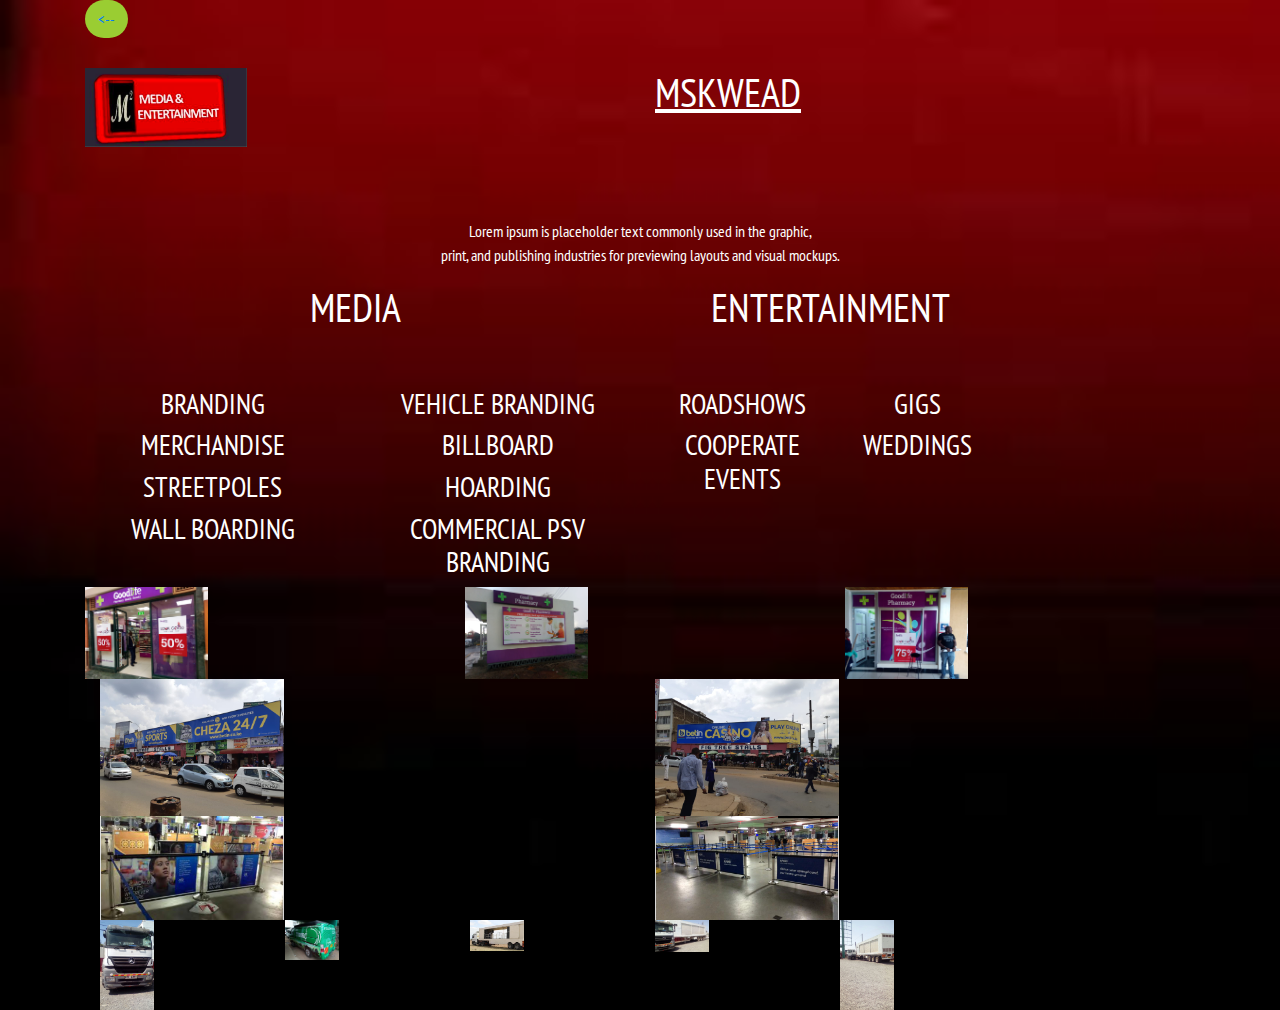
==== aboutus.html @ 4f96f927 "The page is running arrangement missing" ====
<!DOCTYPE html>
<html lang="en">

<head>
    <meta charset="UTF-8">
    <meta name="viewport" content="width=device-width, initial-scale=1.0">
    <title>Mskwead</title>
    <link rel="icon" class="pic" href="/img/mso.png">
    <link href="css/bootstrap.css" rel="stylesheet" type="text/css">
    <link href="css/about.css" rel="stylesheet" type="text/css">
    <link href="https://fonts.googleapis.com/css2?family=PT+Sans+Narrow&display=swap" rel="stylesheet">
    <link rel="shortcut icon" href="/img/mso.png" type="image/x-icon">
</head>

<body>
    <div class="container">
        <button class="btn btm-default" style="text-align: right; background-color: yellowgreen;border-radius: 50px;"><a href="index.html"><--</a></button>
        <div class="row">
            <div class="col-md-6">
                <img src="/img/mso.png" width="30%" id="logo">
            </div>
            <div class="col-md-6">
                <h1 id="title">MSKWEAD</h1>
            </div>
        </div>
    </div><br><br><br>
    <p class="text" id="size">Lorem ipsum is placeholder text commonly used in the graphic,<br> print, and publishing industries for previewing layouts and visual mockups.</p>
    <div class="container" id="move">
        <div class="row">
            <div class="col-md-6">
                <h1 class="text">MEDIA</h1><br><br>
                <div class="row">
                    <div class="col-sm-6">
                        <h3 class="text">BRANDING</h2>
                    </div>
                    <div class="col-sm-6">
                        <h3 class="text">VEHICLE BRANDING</h3>
                    </div>
                </div>
                <div class="row">
                    <div class="col-sm-6">
                        <h3 class="text">MERCHANDISE</h3>
                    </div>
                    <div class="col-sm-6">
                        <h3 class="text">BILLBOARD</h3>
                    </div>
                </div>
                <div class="row">
                    <div class="col-sm-6">
                        <h3 class="text">STREETPOLES</h3>
                    </div>
                    <div class="col-sm-6">
                        <h3 class="text">HOARDING</h3>
                    </div>
                </div>
                <div class="row">
                    <div class="col-sm-6">
                        <h3 class="text">WALL BOARDING</h3>
                    </div>
                    <div class="col-sm-6">
                        <h3 class="text">COMMERCIAL PSV BRANDING</h3>
                    </div>
                </div>
            </div>
            <div class="col-md-4">
                <h1 class="text">ENTERTAINMENT</h1><br><br>
                <div class="container">
                    <div class="row">
                        <div class="col-sm-6">
                            <h3 class="text">ROADSHOWS</h3>
                        </div>
                        <div class="col-sm-6">
                            <h3 class="text">GIGS</h3>
                        </div>
                    </div>
                    <div class="row">
                        <div class="col-sm-6">
                            <h3 class="text">COOPERATE EVENTS</h3>
                        </div>
                        <div class="col-sm-6">
                            <h3 class="text">WEDDINGS</h3>
                        </div>
                    </div>
                </div>
            </div>
        </div>
    </div>
    <div class="container">
        <div class="row">
            <div class="col-md-4">
                <img class="pic" src="/img/goodlife.jpeg">
            </div>
            <div class="col-md-4">
                <img class="pic" src="/img/goodlife2.jpeg">
            </div>
            <div class="col-md-4">
                <img class="pic" src="/img/goodlife3.jpeg">
            </div>
        </div>
        <div class="container">
            <div class="row">
                <div class="col-md-6">
                    <img class="pic" src="/img/hoarding 1.jpeg">
                </div>
                <div class="col-md-6">
                    <img class="pic" src="/img/hoarding 2.jpeg">
                </div>
            </div>
        </div>
        <div class="container">
            <div class="row">
                <div class="col-md-6">
                    <img class="pic" src="/img/instore.jpeg">
                </div>
                <div class="col-md-6">
                    <img class="pic" src="/img/instore2.jpeg">
                </div>
            </div>
        </div>
        <div class="container">
            <div class="row">
                <div class="col-md-2">
                    <img class="pic" src="/img/lorry.jpeg">
                </div>
                <div class="col-md-2">
                    <img class="pic" src="/img/lorry2.jpeg">
                </div>
                <div class="col-md-2">
                    <img class="pic" src="/img/lorry3.jpeg">
                </div>
                <div class="col-md-2">
                    <img class="pic" src="/img/lorry4.jpeg">
                </div>
                <div class="col-md-2">
                    <img class="pic" src="/img/lorry5.jpeg">
                </div>
            </div>
        </div>
</body>

</html>
---- css/about.css ----
body {
    background-image: url(../img/back.jpeg);
    background-repeat: no-repeat;
    background-size: cover;
    font-family: 'PT Sans Narrow', sans-serif;
}

.text {
    color: white;
    text-align: center;
    font-family: 'PT Sans Narrow', sans-serif;
}

.pic {
    width: 35%;
    size: 30px;
}

#logo {
    padding-top: 30px;
}

#title {
    padding-top: 30px;
    display: flexbox;
    color: white;
    text-decoration: underline;
}

button:hover {
    background-color: aqua;
}
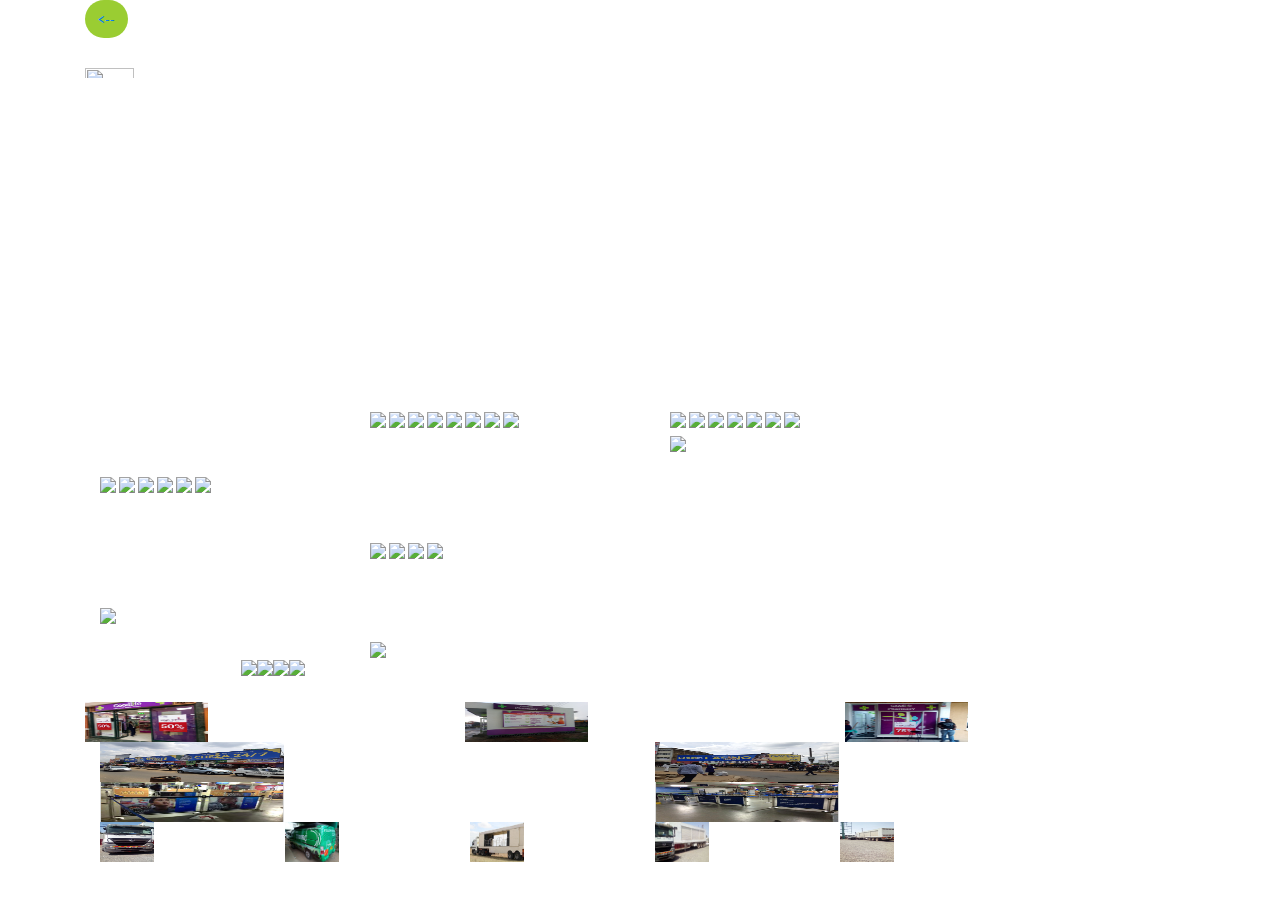
==== commit 4e9fa545: "Pic links added" ====
--- a/aboutus.html
+++ b/aboutus.html
@@ -5,11 +5,11 @@
     <meta charset="UTF-8">
     <meta name="viewport" content="width=device-width, initial-scale=1.0">
     <title>Mskwead</title>
-    <link rel="icon" class="pic" href="/img/mso.png">
+    <link rel="icon" class="pic" href="https://raw.githubusercontent.com/LaukeyMwaura/MSKWEAD/master/img/mso.png">
     <link href="css/bootstrap.css" rel="stylesheet" type="text/css">
     <link href="css/about.css" rel="stylesheet" type="text/css">
     <link href="https://fonts.googleapis.com/css2?family=PT+Sans+Narrow&display=swap" rel="stylesheet">
-    <link rel="shortcut icon" href="/img/mso.png" type="image/x-icon">
+    <link rel="shortcut icon" href="https://raw.githubusercontent.com/LaukeyMwaura/MSKWEAD/master/img/mso.png" type="image/x-icon">
 </head>
 
 <body>
@@ -17,7 +17,7 @@
         <button class="btn btm-default" style="text-align: right; background-color: yellowgreen;border-radius: 50px;"><a href="index.html"><--</a></button>
         <div class="row">
             <div class="col-md-6">
-                <img src="/img/mso.png" width="30%" id="logo">
+                <img src="https://raw.githubusercontent.com/LaukeyMwaura/MSKWEAD/master/img/mso.png" width="30%" id="logo">
             </div>
             <div class="col-md-6">
                 <h1 id="title">MSKWEAD</h1>
@@ -35,31 +35,77 @@
                     </div>
                     <div class="col-sm-6">
                         <h3 class="text">VEHICLE BRANDING</h3>
+                        <img src="https://raw.githubusercontent.com/LaukeyMwaura/MSKWEAD/master/img/bus.jpeg">
+                        <img src="https://raw.githubusercontent.com/LaukeyMwaura/MSKWEAD/master/kimvan.jpeg">
+                        <img src="https://raw.githubusercontent.com/LaukeyMwaura/MSKWEAD/master/img/brava3.jpeg">
+                        <img src="https://raw.githubusercontent.com/LaukeyMwaura/MSKWEAD/master/img/brava4.jpeg">
+                        <img src="https://raw.githubusercontent.com/LaukeyMwaura/MSKWEAD/master/img/car1.jpeg">
+                        <img src="https://raw.githubusercontent.com/LaukeyMwaura/MSKWEAD/master/img/car3.jpeg">
+                        <img src="https://raw.githubusercontent.com/LaukeyMwaura/MSKWEAD/master/img/lorry2.jpeg">
+                        <img src="https://raw.githubusercontent.com/LaukeyMwaura/MSKWEAD/master/img/probox.jpeg">
+
+
+
+                    </div>
+                </div>
+                <div class="container">
+                    <div class="row">
+                        <div class="col-sm-6">
+                            <h3 class="text">MERCHANDISE</h3>
+                            <img src="https://raw.githubusercontent.com/LaukeyMwaura/MSKWEAD/master/img/ball.jpeg">
+                            <img src="https://raw.githubusercontent.com/LaukeyMwaura/MSKWEAD/master/img/bravadrinks.jpeg">
+                            <img src="https://raw.githubusercontent.com/LaukeyMwaura/MSKWEAD/master/img/instore2.jpeg">
+                            <img src="https://raw.githubusercontent.com/LaukeyMwaura/MSKWEAD/master/img/merch.jpeg">
+                            <img src="https://raw.githubusercontent.com/LaukeyMwaura/MSKWEAD/master/img/standing.jpeg">
+                            <img src="https://raw.githubusercontent.com/LaukeyMwaura/MSKWEAD/master/img/suntop.jpeg">
+
+
+                        </div>
+                        <div class="col-sm-6">
+                            <h3 class="text">BILLBOARD</h3>
+                        </div>
+                    </div>
+                </div>
+                <div class="container">
+                    <div class="row">
+                        <div class="col-sm-6">
+                            <h3 class="text">STREETPOLES</h3>
+                        </div>
+                        <div class="col-sm-6">
+                            <h3 class="text">HOARDING</h3>
+                            <img src="https://raw.githubusercontent.com/LaukeyMwaura/MSKWEAD/master/img/hoarding 1.jpeg">
+                            <img src="https://raw.githubusercontent.com/LaukeyMwaura/MSKWEAD/master/img/hoarding 2.jpeg">
+                            <img src="https://raw.githubusercontent.com/LaukeyMwaura/MSKWEAD/master/img/koja.jpeg">
+                            <img src="https://raw.githubusercontent.com/LaukeyMwaura/MSKWEAD/master/img/poster.jpeg">
+
+
+
+
+                        </div>
+                    </div>
+                </div>
+                <div class="container">
+                    <div class="row">
+                        <div class="col-sm-6">
+                            <h3 class="text">WALL WRAP</h3>
+                            <img src="https://raw.githubusercontent.com/LaukeyMwaura/MSKWEAD/master/img/driving2.jpeg">
+                        </div>
+                        <div class="col-sm-6">
+                            <h3 class="text">COMMERCIAL PSV BRANDING</h3>
+                            <img src="https://raw.githubusercontent.com/LaukeyMwaura/MSKWEAD/master/img/bus.jpeg">
+
+                        </div>
                     </div>
                 </div>
                 <div class="row">
-                    <div class="col-sm-6">
-                        <h3 class="text">MERCHANDISE</h3>
-                    </div>
-                    <div class="col-sm-6">
-                        <h3 class="text">BILLBOARD</h3>
-                    </div>
-                </div>
-                <div class="row">
-                    <div class="col-sm-6">
-                        <h3 class="text">STREETPOLES</h3>
-                    </div>
-                    <div class="col-sm-6">
-                        <h3 class="text">HOARDING</h3>
-                    </div>
-                </div>
-                <div class="row">
-                    <div class="col-sm-6">
-                        <h3 class="text">WALL BOARDING</h3>
-                    </div>
-                    <div class="col-sm-6">
-                        <h3 class="text">COMMERCIAL PSV BRANDING</h3>
-                    </div>
+                    <h3 class="text">In-Store Branding</h3>
+                    <img src="https://raw.githubusercontent.com/LaukeyMwaura/MSKWEAD/master/img/goodlife.jpeg">
+                    <img src="https://raw.githubusercontent.com/LaukeyMwaura/MSKWEAD/master/img/goodlife2.jpeg">
+                    <img src="https://raw.githubusercontent.com/LaukeyMwaura/MSKWEAD/master/img/goodlife3.jpeg">
+                    <img src="https://raw.githubusercontent.com/LaukeyMwaura/MSKWEAD/master/img/super.jpeg">
+
+
+
                 </div>
             </div>
             <div class="col-md-4">
@@ -68,6 +114,18 @@
                     <div class="row">
                         <div class="col-sm-6">
                             <h3 class="text">ROADSHOWS</h3>
+                            <img src="https://raw.githubusercontent.com/LaukeyMwaura/MSKWEAD/master/img/canter.jpeg">
+                            <img src="https://raw.githubusercontent.com/LaukeyMwaura/MSKWEAD/master/img/canter2.jpeg">
+                            <img src="https://raw.githubusercontent.com/LaukeyMwaura/MSKWEAD/master/img/driving.jpeg">
+                            <img src="https://raw.githubusercontent.com/LaukeyMwaura/MSKWEAD/master/img/driving3.jpeg">
+                            <img src="https://raw.githubusercontent.com/LaukeyMwaura/MSKWEAD/master/img/driving4.jpeg">
+                            <img src="https://raw.githubusercontent.com/LaukeyMwaura/MSKWEAD/master/img/gathering.jpeg">
+                            <img src="https://raw.githubusercontent.com/LaukeyMwaura/MSKWEAD/master/img/lorry3.jpeg">
+                            <img src="https://raw.githubusercontent.com/LaukeyMwaura/MSKWEAD/master/img/lorry4.jpeg">
+
+
+
+
                         </div>
                         <div class="col-sm-6">
                             <h3 class="text">GIGS</h3>
--- a/css/about.css
+++ b/css/about.css
@@ -1,5 +1,5 @@
 body {
-    background-image: url(../img/back.jpeg);
+    background-image: url(https://raw.githubusercontent.com/LaukeyMwaura/MSKWEAD/master/img/back.jpeg);
     background-repeat: no-repeat;
     background-size: cover;
     font-family: 'PT Sans Narrow', sans-serif;
@@ -29,4 +29,9 @@
 
 button:hover {
     background-color: aqua;
+}
+
+img {
+    size: 40px;
+    height: 40px;
 }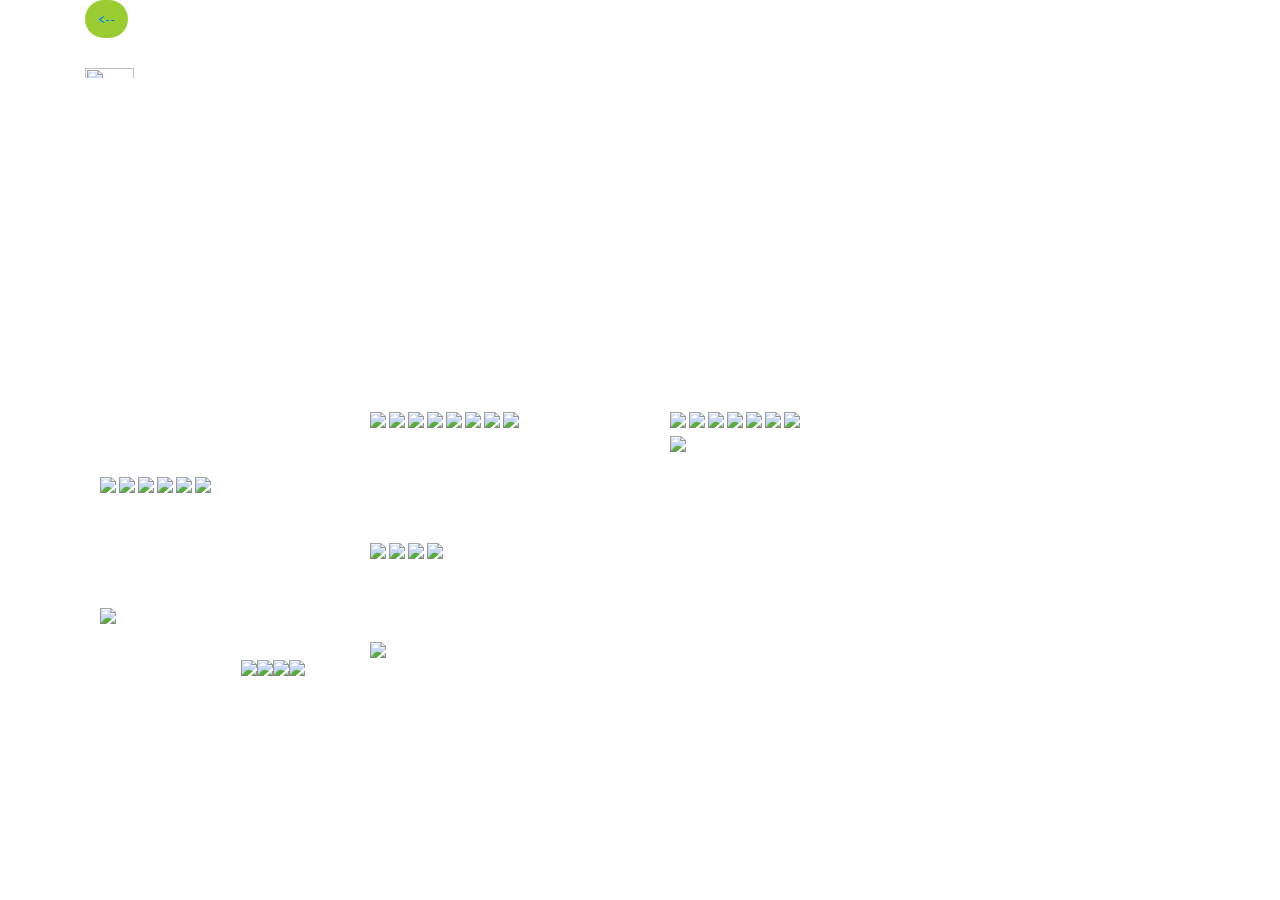
==== commit 3804a11b: "Pictures added" ====
--- a/aboutus.html
+++ b/aboutus.html
@@ -122,10 +122,6 @@
                             <img src="https://raw.githubusercontent.com/LaukeyMwaura/MSKWEAD/master/img/gathering.jpeg">
                             <img src="https://raw.githubusercontent.com/LaukeyMwaura/MSKWEAD/master/img/lorry3.jpeg">
                             <img src="https://raw.githubusercontent.com/LaukeyMwaura/MSKWEAD/master/img/lorry4.jpeg">
-
-
-
-
                         </div>
                         <div class="col-sm-6">
                             <h3 class="text">GIGS</h3>
@@ -143,57 +139,6 @@
             </div>
         </div>
     </div>
-    <div class="container">
-        <div class="row">
-            <div class="col-md-4">
-                <img class="pic" src="/img/goodlife.jpeg">
-            </div>
-            <div class="col-md-4">
-                <img class="pic" src="/img/goodlife2.jpeg">
-            </div>
-            <div class="col-md-4">
-                <img class="pic" src="/img/goodlife3.jpeg">
-            </div>
-        </div>
-        <div class="container">
-            <div class="row">
-                <div class="col-md-6">
-                    <img class="pic" src="/img/hoarding 1.jpeg">
-                </div>
-                <div class="col-md-6">
-                    <img class="pic" src="/img/hoarding 2.jpeg">
-                </div>
-            </div>
-        </div>
-        <div class="container">
-            <div class="row">
-                <div class="col-md-6">
-                    <img class="pic" src="/img/instore.jpeg">
-                </div>
-                <div class="col-md-6">
-                    <img class="pic" src="/img/instore2.jpeg">
-                </div>
-            </div>
-        </div>
-        <div class="container">
-            <div class="row">
-                <div class="col-md-2">
-                    <img class="pic" src="/img/lorry.jpeg">
-                </div>
-                <div class="col-md-2">
-                    <img class="pic" src="/img/lorry2.jpeg">
-                </div>
-                <div class="col-md-2">
-                    <img class="pic" src="/img/lorry3.jpeg">
-                </div>
-                <div class="col-md-2">
-                    <img class="pic" src="/img/lorry4.jpeg">
-                </div>
-                <div class="col-md-2">
-                    <img class="pic" src="/img/lorry5.jpeg">
-                </div>
-            </div>
-        </div>
 </body>
 
 </html>